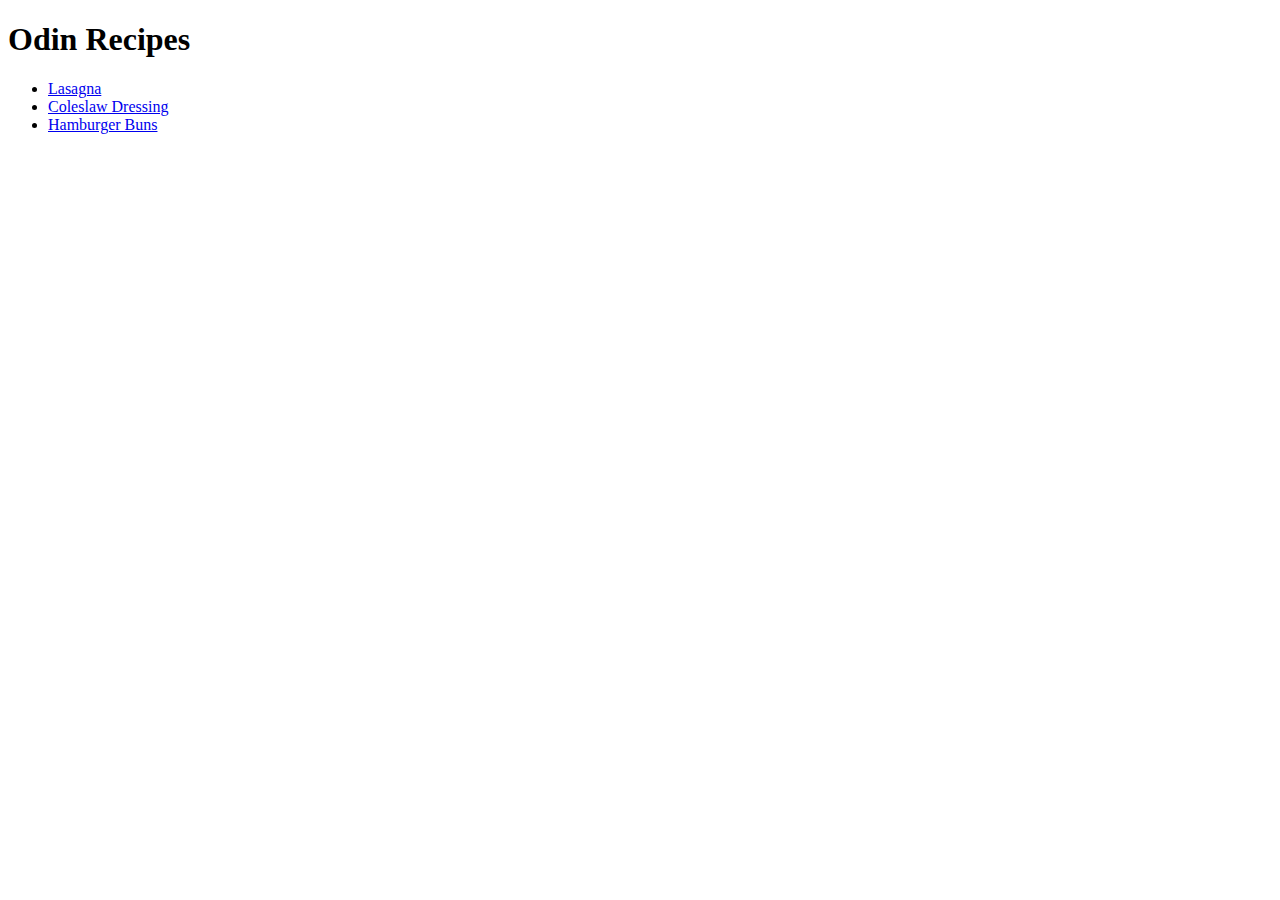
==== index.html @ 2eb0640f "Recipe project from the Odin Project" ====
<!DOCTYPE html>
<html lang="en">
<head>
    <meta charset="UTF-8">
    <meta name="viewport" content="width=device-width, initial-scale=1.0">
    <title>Odin Recipes</title>
</head>
<body>
    <h1>Odin Recipes</h1>
    <ul>
        <li><a href="../odin-recipes/recipes/lasagna.html">Lasagna</a></li>
        <li><a href="../odin-recipes/recipes/coleslawDressing.html">Coleslaw Dressing</a></li>
        <li><a href="../odin-recipes/recipes/hamburgerBuns.html">Hamburger Buns</a></li>
    </ul>
    
    
    
</body>
</html>
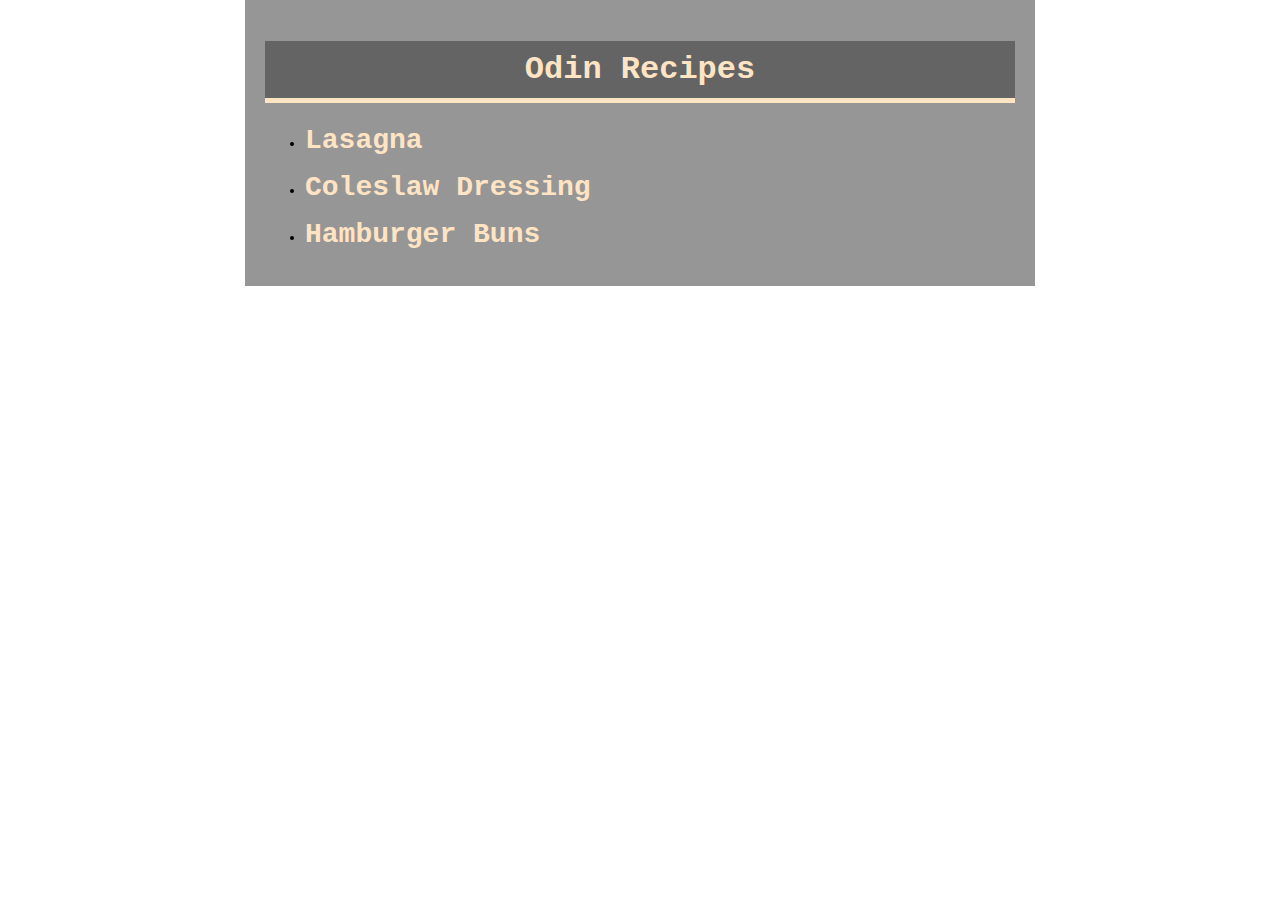
==== commit 897c3f44: "Made some styling changes" ====
--- a/index.html
+++ b/index.html
@@ -3,17 +3,17 @@
 <head>
     <meta charset="UTF-8">
     <meta name="viewport" content="width=device-width, initial-scale=1.0">
+    <link rel="stylesheet" href="styles.css">
     <title>Odin Recipes</title>
 </head>
 <body>
-    <h1>Odin Recipes</h1>
-    <ul>
-        <li><a href="../odin-recipes/recipes/lasagna.html">Lasagna</a></li>
-        <li><a href="../odin-recipes/recipes/coleslawDressing.html">Coleslaw Dressing</a></li>
-        <li><a href="../odin-recipes/recipes/hamburgerBuns.html">Hamburger Buns</a></li>
-    </ul>
-    
-    
-    
+    <div class="container">
+        <h1>Odin Recipes</h1>
+        <ul>
+            <li><a href="../odin-recipes/recipes/lasagna.html">Lasagna</a></li>
+            <li><a href="../odin-recipes/recipes/coleslawDressing.html">Coleslaw Dressing</a></li>
+            <li><a href="../odin-recipes/recipes/hamburgerBuns.html">Hamburger Buns</a></li>
+        </ul>
+    </div> 
 </body>
 </html>--- a/styles.css
+++ b/styles.css
@@ -0,0 +1,32 @@
+body {
+    margin: 0;
+    box-sizing: border-box;
+    font-family: 'Courier New', Courier, monospace;
+}
+
+.container {
+    background-color: rgb(150, 150, 150);
+    display: block;
+    margin: 0 auto;
+    width: 750px;
+    padding: 20px;
+}
+
+h1 {
+    background-color: rgb(100, 100, 100);
+    color: bisque;
+    text-align: center;
+    padding: 10px 5px;
+    border-bottom: 5px solid bisque;
+}
+
+li {
+    margin-bottom: 16px;
+}
+
+a {
+    text-decoration: none;
+    color: bisque;
+    font-size: 28px;
+    font-weight: 600;
+}